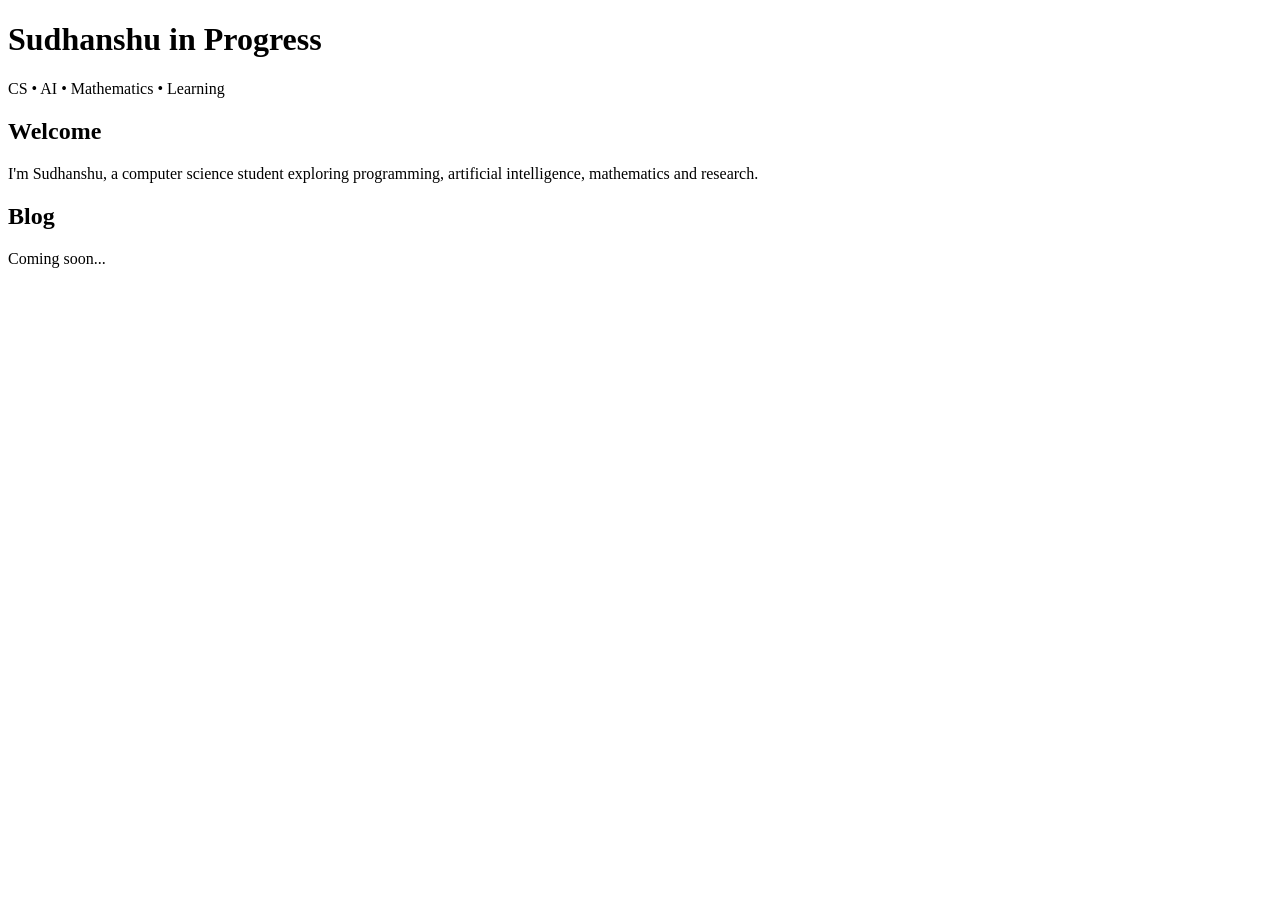
==== index.html @ 2f85269c "Create index.html for personal webpage Added basic HTML structure with content for a personal page." ====
<!DOCTYPE html>
<html lang="en">
<head>
    <meta charset="UTF-8">
    <meta name="viewport" content="width=device-width, initial-scale=1.0">
    <title>Sudhanshu in Progress</title>
</head>

<body>
    <h1>Sudhanshu in Progress</h1>

    <p>CS • AI • Mathematics • Learning</p>

    <h2>Welcome</h2>

    <p>
        I'm Sudhanshu, a computer science student exploring
        programming, artificial intelligence, mathematics and research.
    </p>

    <h2>Blog</h2>

    <p>Coming soon...</p>
</body>
</html>
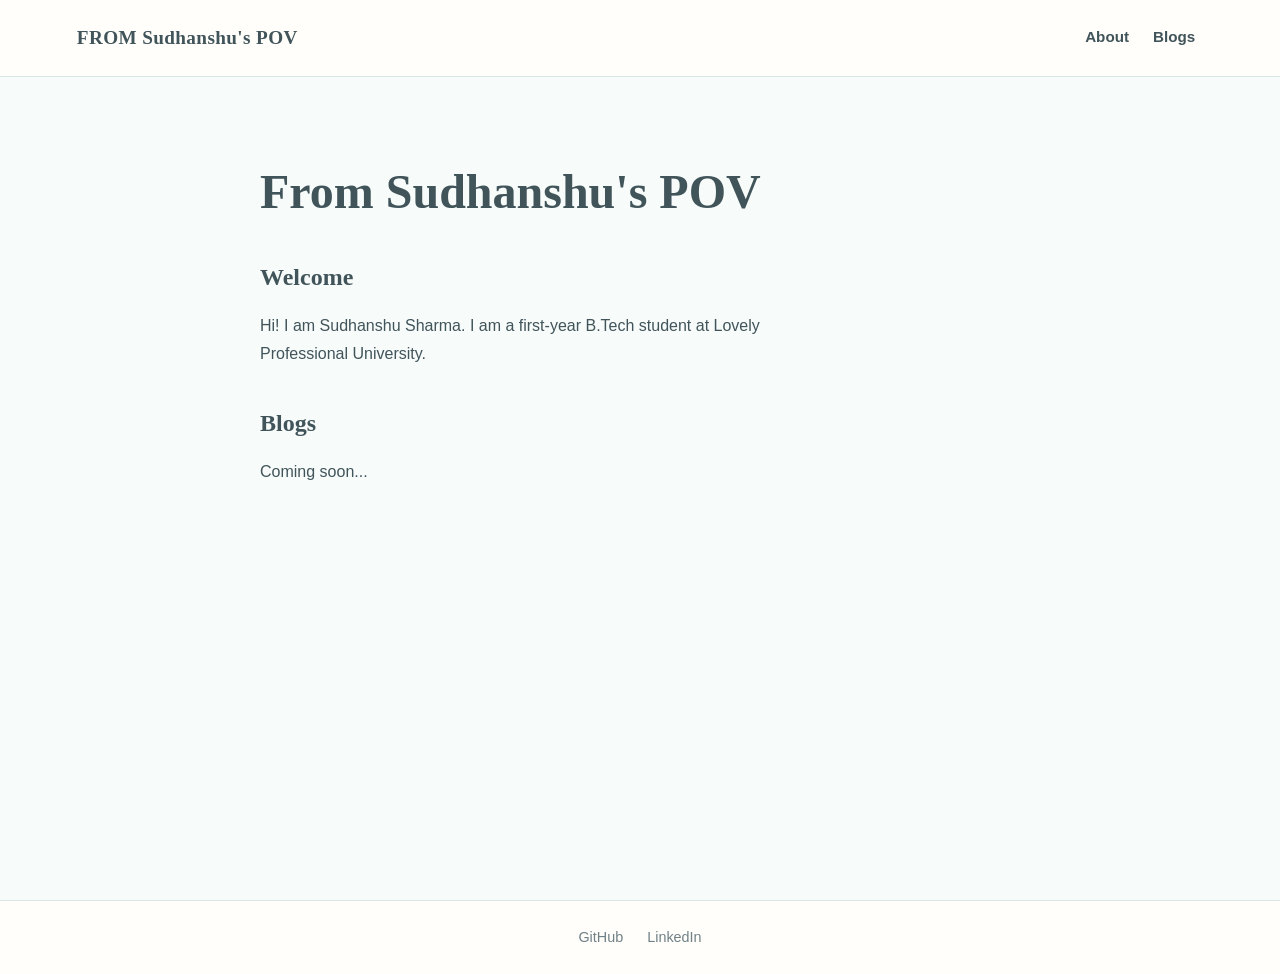
==== commit 766f31ac: "I made first commit" ====
--- a/index.html
+++ b/index.html
@@ -2,24 +2,34 @@
 <html lang="en">
 <head>
     <meta charset="UTF-8">
-    <meta name="viewport" content="width=device-width, initial-scale=1.0">
-    <title>Sudhanshu in Progress</title>
+    <meta name="viewport" content="width=device-width, initial-scale=1.0"> 
+    <link rel="stylesheet" href="style.css">
+    <title>From Sudhanshu's POV</title>
 </head>
+<body>
+    <nav class="navbar" aria-label="Main navigation">
+      <a class="site-title" href="index.html">FROM Sudhanshu's POV</a>
+      <div class="nav-links">
+        <a href="about.html">About</a>
+        <a href="blogs.html">Blogs</a>
+      </div>
+    </nav>
 
-<body>
-    <h1>Sudhanshu in Progress</h1>
+    <main class="page-content">
+      <h1>From Sudhanshu's POV</h1>
+      <h2>Welcome</h2>
 
-    <p>CS • AI • Mathematics • Learning</p>
+      <p>
+         Hi! I am Sudhanshu Sharma. I am a first-year B.Tech student at Lovely Professional University.
+      </p>
 
-    <h2>Welcome</h2>
+      <h2>Blogs</h2>
+      <p>Coming soon...</p>
+    </main>
 
-    <p>
-        I'm Sudhanshu, a computer science student exploring
-        programming, artificial intelligence, mathematics and research.
-    </p>
-
-    <h2>Blog</h2>
-
-    <p>Coming soon...</p>
+    <footer class="site-footer">
+      <a href="https://github.com/thanatos07-web" target="_blank" rel="noopener noreferrer">GitHub</a>
+      <a href="https://www.linkedin.com/in/sudhanshu-sharma-b8a7482b4/" target="_blank" rel="noopener noreferrer">LinkedIn</a>
+    </footer>
 </body>
 </html>
--- a/style.css
+++ b/style.css
@@ -0,0 +1,195 @@
+* {
+  box-sizing: border-box;
+}
+
+:root {
+  --paper: #fffefa;
+  --page-blue: #f7fbfa;
+  --ink: #40545a;
+  --muted: #718187;
+  --line: #d7e5e3;
+  --accent: #4f8b88;
+}
+
+body {
+  margin: 0;
+  padding-top: 82px;
+  background-color: var(--page-blue);
+  color: var(--ink);
+  font-family: 'Trebuchet MS', Verdana, sans-serif;
+  line-height: 1.75;
+}
+
+.navbar {
+  display: flex;
+  align-items: center;
+  justify-content: space-between;
+  gap: 2rem;
+  padding: 1.25rem clamp(1rem, 6vw, 5rem);
+  border-bottom: 1px solid var(--line);
+  background-color: var(--paper);
+  position: fixed;
+  top: 0;
+  left: 0;
+  width: 100%;
+  z-index: 10;
+}
+
+.navbar a {
+  color: var(--ink);
+  text-decoration: none;
+  font-weight: 600;
+  transition: color 160ms ease, border-color 160ms ease;
+}
+
+.navbar a:hover,
+.navbar a:focus-visible {
+  color: var(--accent);
+}
+
+.site-title {
+  flex-shrink: 0;
+  font-family: Georgia, 'Times New Roman', serif;
+  font-size: 1.2rem;
+  letter-spacing: 0.02em;
+}
+
+.nav-links {
+  display: flex;
+  gap: 0.5rem;
+  margin-left: auto;
+}
+
+.nav-links a {
+  padding: 0.25rem 0.5rem;
+  border-bottom: 1px solid transparent;
+  font-size: 0.95rem;
+}
+
+.nav-links a:hover,
+.nav-links a:focus-visible,
+.nav-links a[aria-current='page'] {
+  border-bottom-color: var(--accent);
+  outline: none;
+}
+
+h1,
+h2 {
+  font-family: Georgia, 'Times New Roman', serif;
+  line-height: 1.25;
+}
+
+h1 {
+  margin: 0 0 1.5rem;
+  font-size: clamp(2rem, 5vw, 3rem);
+}
+
+h2 {
+  margin-top: 2.5rem;
+}
+
+.page-content,
+.blog-index {
+  width: min(90%, 760px);
+  margin: 0 auto;
+  padding: 5rem 0;
+}
+
+.page-content {
+  min-height: calc(100vh - 82px);
+}
+
+.page-content p,
+.blog-index > p {
+  max-width: 62ch;
+}
+
+.blog-index h1 {
+  margin-bottom: 0.5rem;
+}
+
+.blog-list {
+  margin: 2rem 0 0;
+  padding: 0;
+  list-style: none;
+}
+
+.empty-state {
+  padding: 1rem 1.25rem;
+  border: 1px solid var(--line);
+  border-left: 3px solid var(--accent);
+  background-color: var(--paper);
+}
+
+.notebook-page {
+  width: min(90%, 760px);
+  min-height: calc(100vh - 82px);
+  margin: 0 auto;
+  padding: 5rem 0;
+  background-color: var(--paper);
+  border-left: 1px solid var(--line);
+  border-right: 1px solid var(--line);
+  padding-left: clamp(1.5rem, 7vw, 5rem);
+  padding-right: clamp(1.5rem, 7vw, 5rem);
+}
+
+.notebook-page h1 {
+  text-align: left;
+}
+
+.notebook-page h2 {
+  margin-top: 2rem;
+}
+
+.site-footer {
+  display: flex;
+  justify-content: center;
+  gap: 1.5rem;
+  padding: 1.5rem 1rem;
+  border-top: 1px solid var(--line);
+  background-color: var(--paper);
+}
+
+.site-footer a {
+  color: var(--muted);
+  font-size: 0.9rem;
+  text-decoration: none;
+}
+
+.site-footer a:hover,
+.site-footer a:focus-visible {
+  color: var(--accent);
+}
+
+@media (max-width: 520px) {
+  body {
+    padding-top: 126px;
+  }
+
+  .navbar {
+    align-items: flex-start;
+    flex-direction: column;
+    gap: 0.5rem;
+    padding: 0.75rem 1rem;
+  }
+
+  .nav-links {
+    width: 100%;
+    margin-left: 0;
+  }
+
+  .nav-links a {
+    flex: 1;
+    text-align: center;
+  }
+
+  .page-content,
+  .blog-index {
+    padding: 3rem 0;
+  }
+
+  .notebook-page {
+    padding-top: 3rem;
+    padding-bottom: 3rem;
+  }
+}
